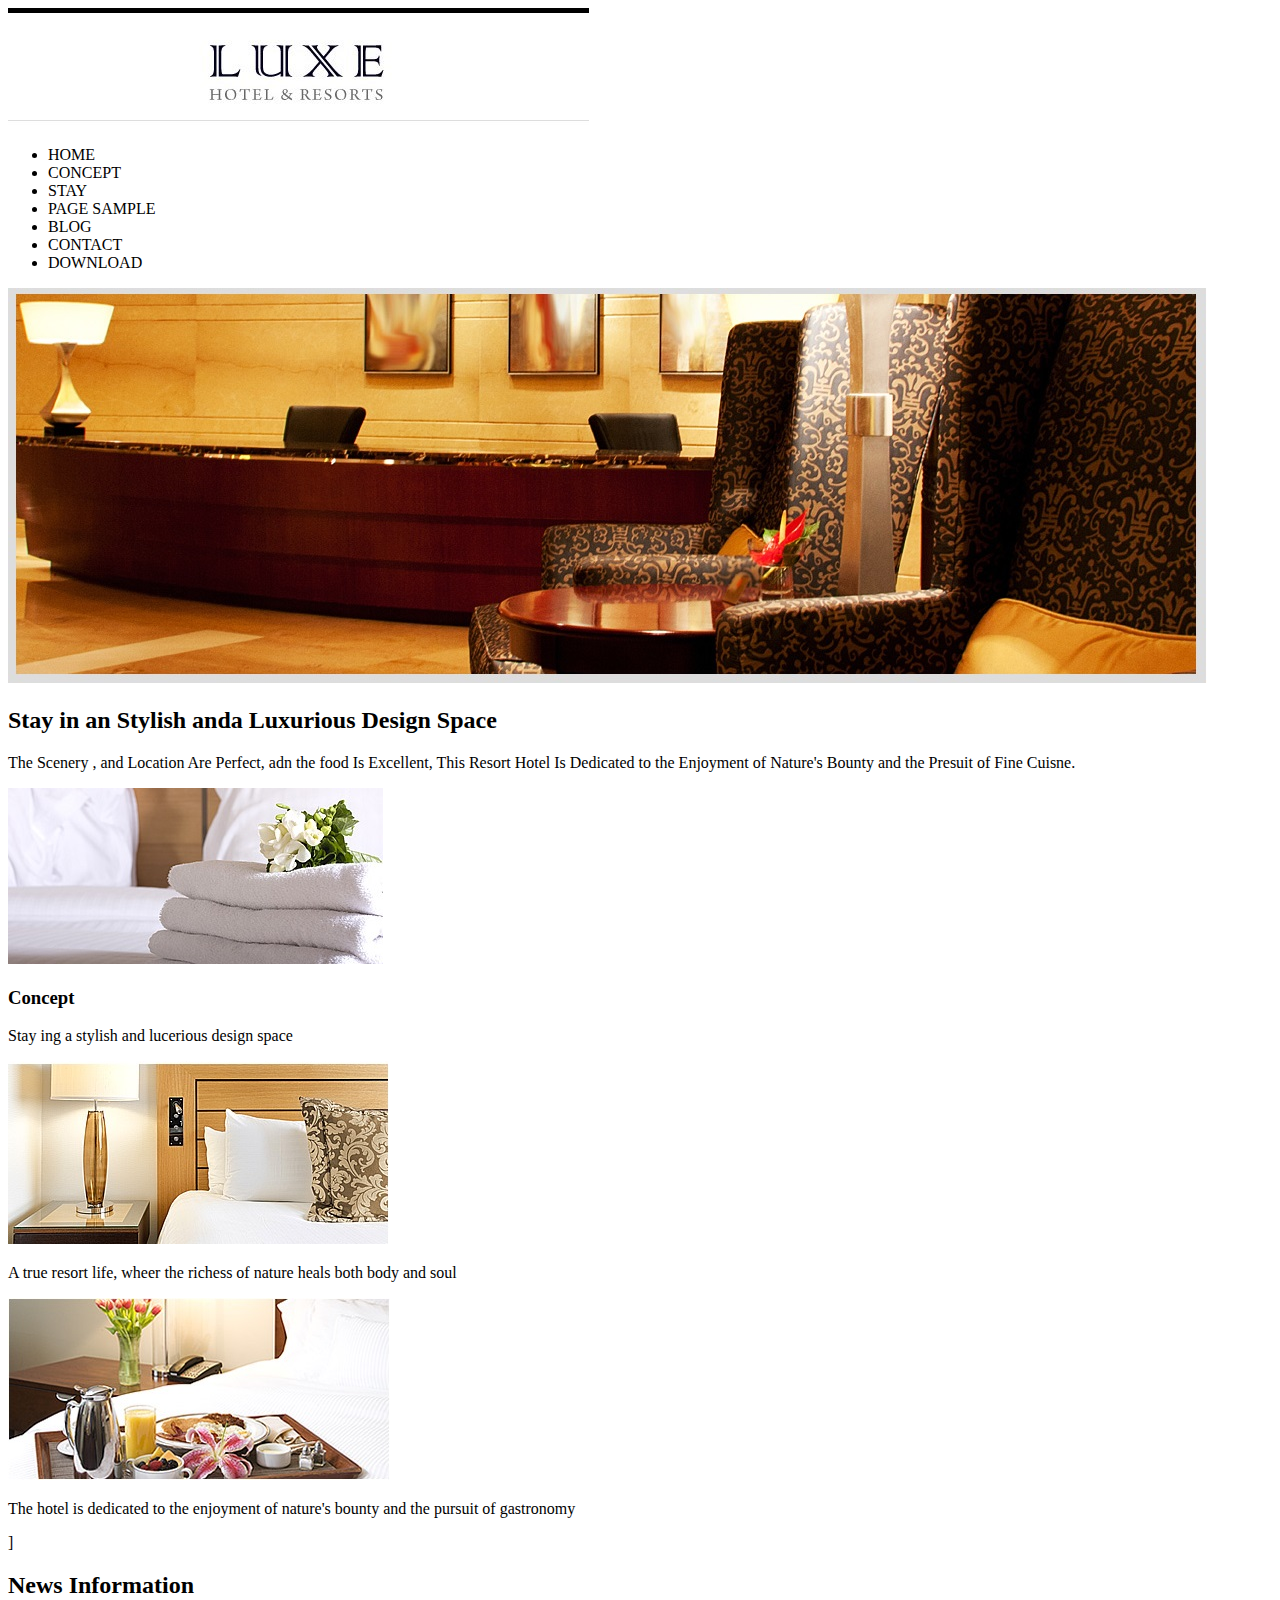
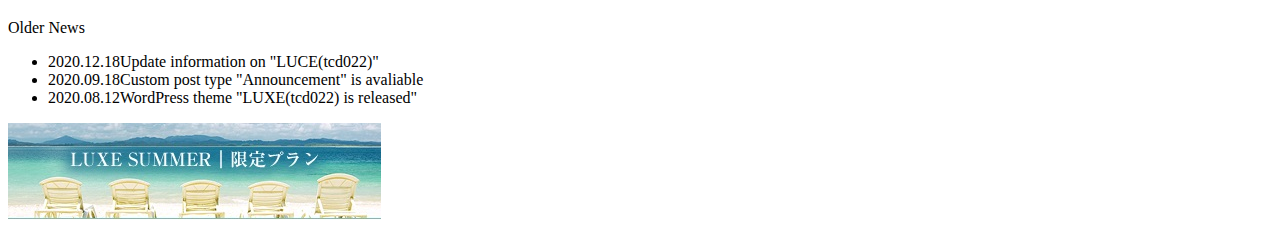
==== WebSite_LUXE02/index.html @ 6729a0c6 "update" ====
<!DOCTYPE html>
<html lang="en">
<head>
    <meta charset="UTF-8">
    <meta name="viewport" content="width=device-width, initial-scale=1.0">
    <title>LUXE HOTEL & RESORTS</title>
</head>

<link rel="stylesheet" href="css/style.css">

<body>
    <header>
        <nav>
            <div class="header_logo">
                <img src="img/logo.png" alt="ロゴ">
            </div>
            <ul class="header_navlist">
                <li>HOME</li>
                <li>CONCEPT</li>
                <li>STAY</li>
                <li>PAGE SAMPLE</li>
                <li>BLOG</li>
                <li>CONTACT</li>
                <li>DOWNLOAD</li>
            </ul>
        </nav>

        <div class="header_mainbisual">
            <img src="img/hotel.png" alt="メインビジュアル">
        </div>
    </header>

    <main>
        <article class="main_content">
            <h2>Stay in an Stylish anda Luxurious Design Space</h2>
            <p class="main_content_body">The Scenery , and Location Are Perfect, adn the food Is Excellent, This Resort Hotel Is Dedicated to the Enjoyment of Nature's Bounty and the Presuit of Fine Cuisne.</p>
        
            <div class="main_goodpoints">
                <section>
                    <img src="img/concpt.png" alt="良いところ1">
                    <h3>Concept</h3>
                    <p>Stay ing a stylish and lucerious design space</p>
                </section>
                <section>
                    <img src="img/hospitality.png" alt="良いところ2">
                    <p>A true resort life, wheer the richess of nature heals both body and soul</p>
                </section>
                <section>
                    <img src="img/restaurant.png" alt="良いところ3">
                    <p>The hotel is dedicated to the enjoyment of nature's bounty and the pursuit of gastronomy</p>
                </section>
            </div>

        </article>
    </main>

    <footer>
        <div class="news">]
            <div class="news title">
                <h2>News Information</h2>
                <span>Older News</span>
            </div>

            <ul class="news_list">
                <li><span class="news_date">2020.12.18</span><span class="news_text">Update information on "LUCE(tcd022)"</span></li>
                <li><span class="news_date">2020.09.18</span><span class="news_text">Custom post type "Announcement" is avaliable</span></li>
                <li><span class="news_date">2020.08.12</span><span class="news_text">WordPress theme "LUXE(tcd022) is released"</span></li>
            </ul>
        </div>

        <div class="banner">
            <img src="img/banner.png" alt="バナー">
        </div>

    </footer>
    
</body>

</html>
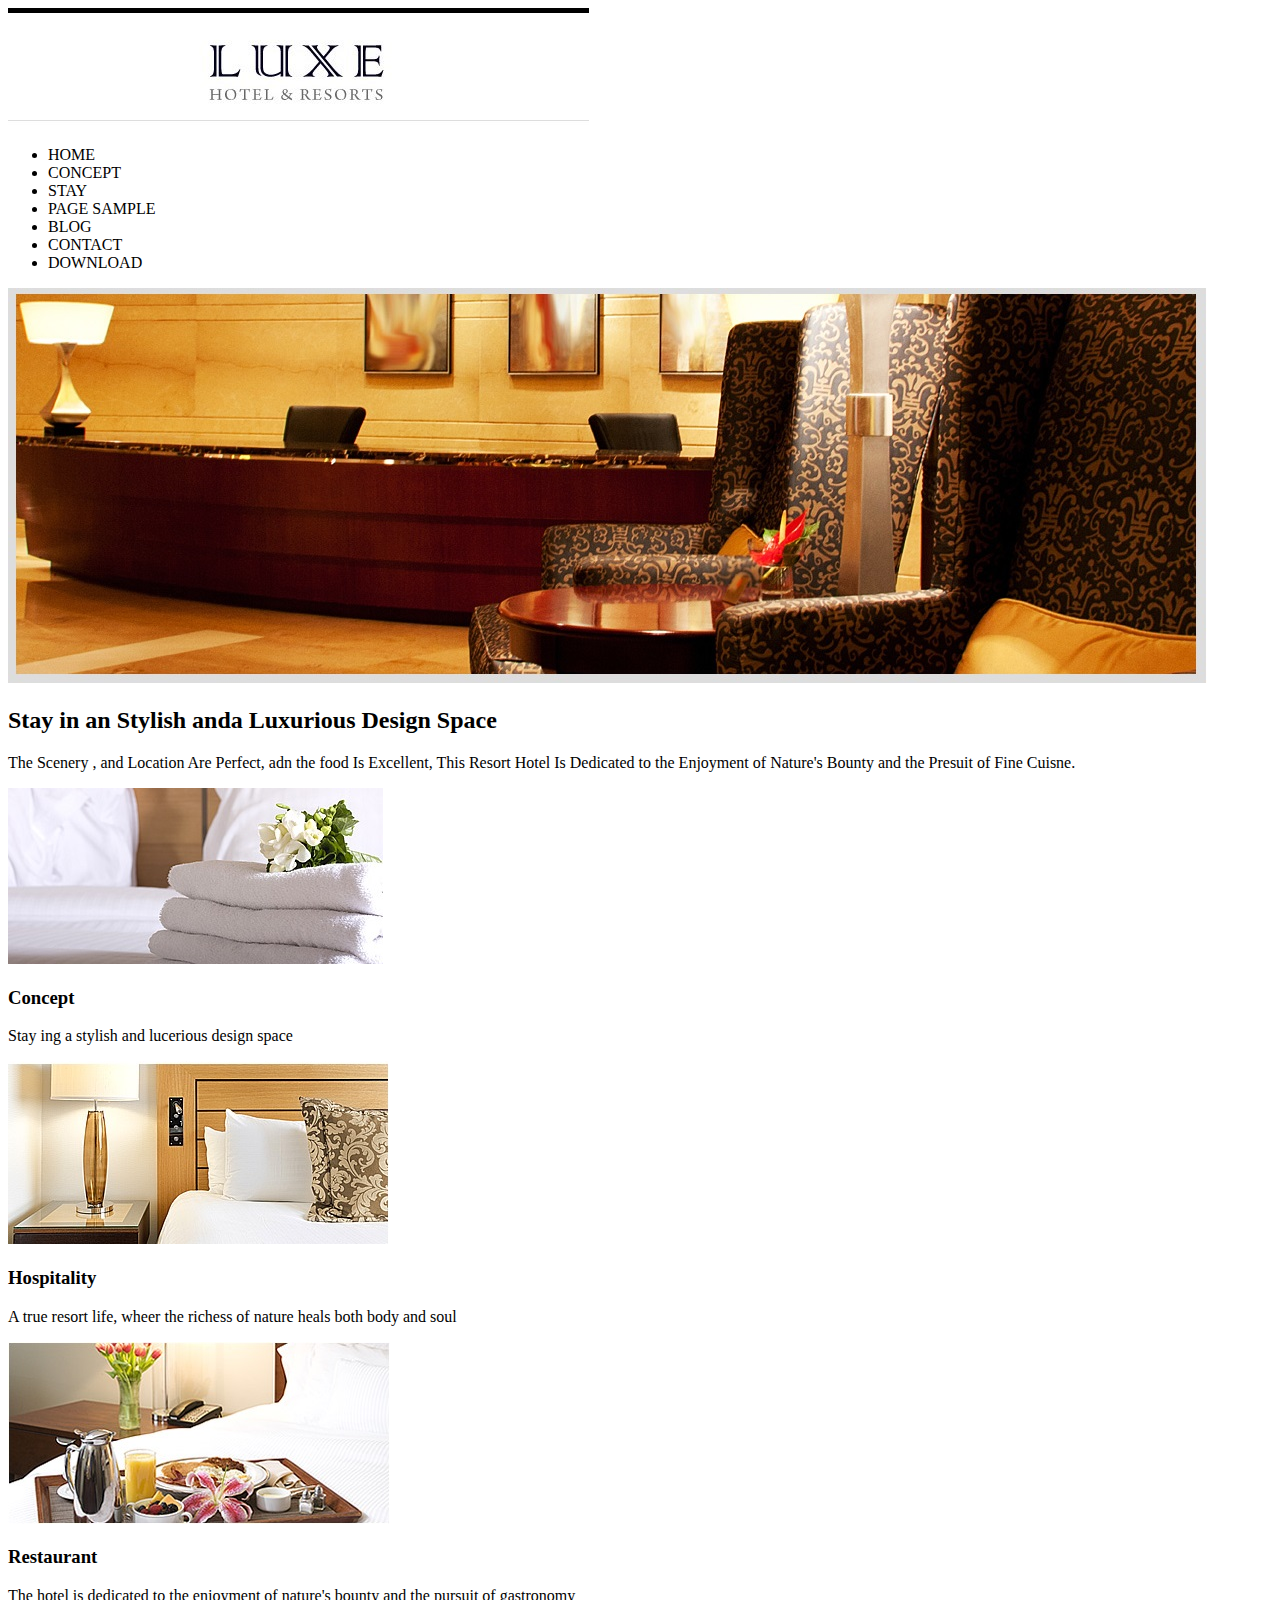
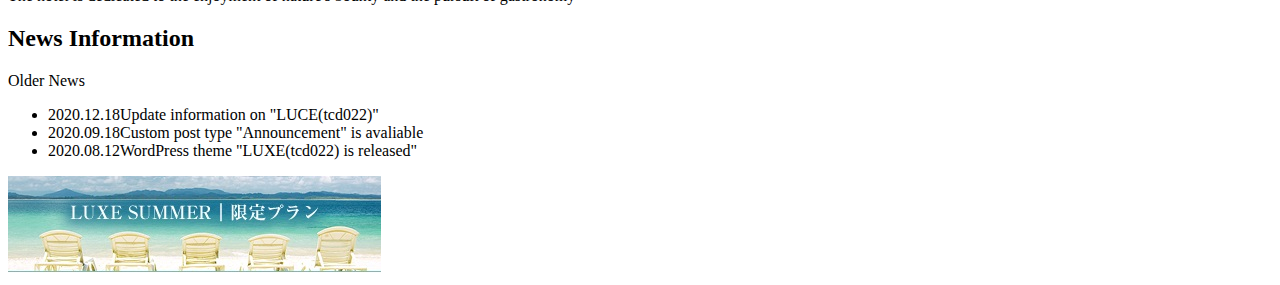
==== commit 73a5b78d: "update" ====
--- a/WebSite_LUXE02/index.html
+++ b/WebSite_LUXE02/index.html
@@ -43,10 +43,12 @@
                 </section>
                 <section>
                     <img src="img/hospitality.png" alt="良いところ2">
+                    <h3>Hospitality</h3>
                     <p>A true resort life, wheer the richess of nature heals both body and soul</p>
                 </section>
                 <section>
                     <img src="img/restaurant.png" alt="良いところ3">
+                    <h3>Restaurant</h3>
                     <p>The hotel is dedicated to the enjoyment of nature's bounty and the pursuit of gastronomy</p>
                 </section>
             </div>
@@ -55,7 +57,7 @@
     </main>
 
     <footer>
-        <div class="news">]
+        <div class="news">
             <div class="news title">
                 <h2>News Information</h2>
                 <span>Older News</span>
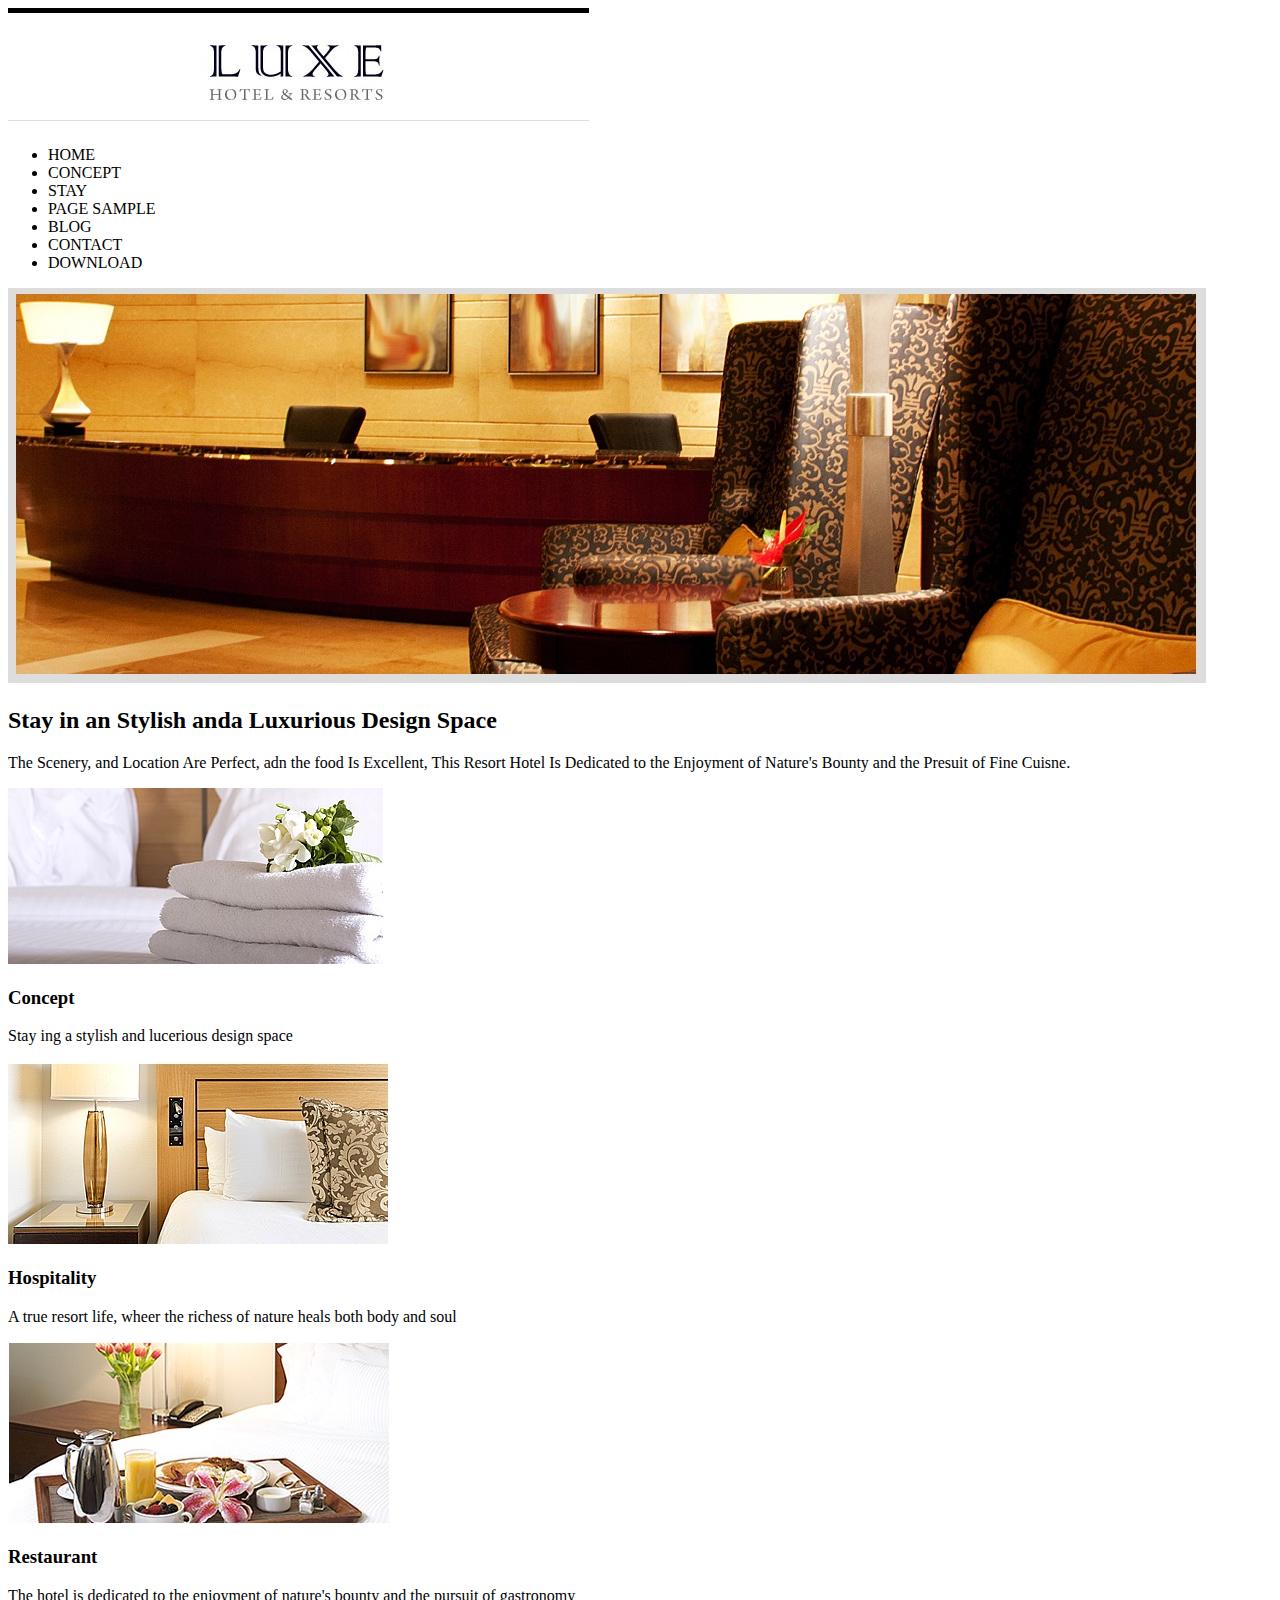
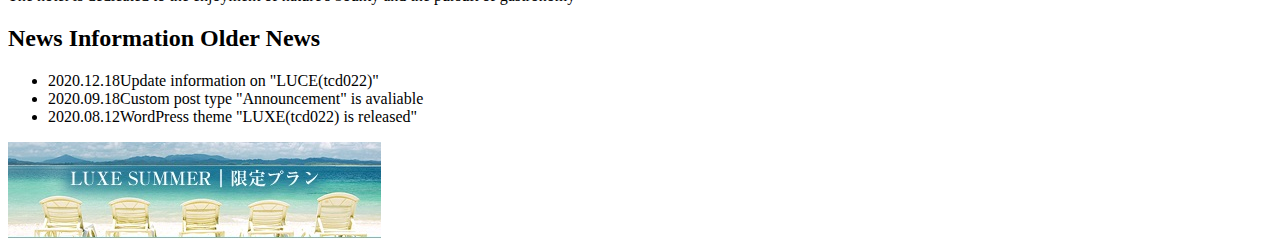
==== commit 34764d6c: "up" ====
--- a/WebSite_LUXE02/index.html
+++ b/WebSite_LUXE02/index.html
@@ -31,9 +31,9 @@
     </header>
 
     <main>
-        <article class="main_content">
+        <div class="main_content">
             <h2>Stay in an Stylish anda Luxurious Design Space</h2>
-            <p class="main_content_body">The Scenery , and Location Are Perfect, adn the food Is Excellent, This Resort Hotel Is Dedicated to the Enjoyment of Nature's Bounty and the Presuit of Fine Cuisne.</p>
+            <p class="main_content_body">The Scenery, and Location Are Perfect, adn the food Is Excellent, This Resort Hotel Is Dedicated to the Enjoyment of Nature's Bounty and the Presuit of Fine Cuisne.</p>
         
             <div class="main_goodpoints">
                 <section>
@@ -41,7 +41,7 @@
                     <h3>Concept</h3>
                     <p>Stay ing a stylish and lucerious design space</p>
                 </section>
-                <section>
+                <section class="main_goodpoints_02">
                     <img src="img/hospitality.png" alt="良いところ2">
                     <h3>Hospitality</h3>
                     <p>A true resort life, wheer the richess of nature heals both body and soul</p>
@@ -51,24 +51,21 @@
                     <h3>Restaurant</h3>
                     <p>The hotel is dedicated to the enjoyment of nature's bounty and the pursuit of gastronomy</p>
                 </section>
+                <div class="clear_both"></div>
             </div>
-
-        </article>
+        </div>
     </main>
 
     <footer>
-        <div class="news">
-            <div class="news title">
-                <h2>News Information</h2>
-                <span>Older News</span>
-            </div>
+        <article class="news">
+                <h2>News Information <span class="news_older">Older News</span></h2>
 
             <ul class="news_list">
                 <li><span class="news_date">2020.12.18</span><span class="news_text">Update information on "LUCE(tcd022)"</span></li>
                 <li><span class="news_date">2020.09.18</span><span class="news_text">Custom post type "Announcement" is avaliable</span></li>
                 <li><span class="news_date">2020.08.12</span><span class="news_text">WordPress theme "LUXE(tcd022) is released"</span></li>
             </ul>
-        </div>
+        </article>
 
         <div class="banner">
             <img src="img/banner.png" alt="バナー">
